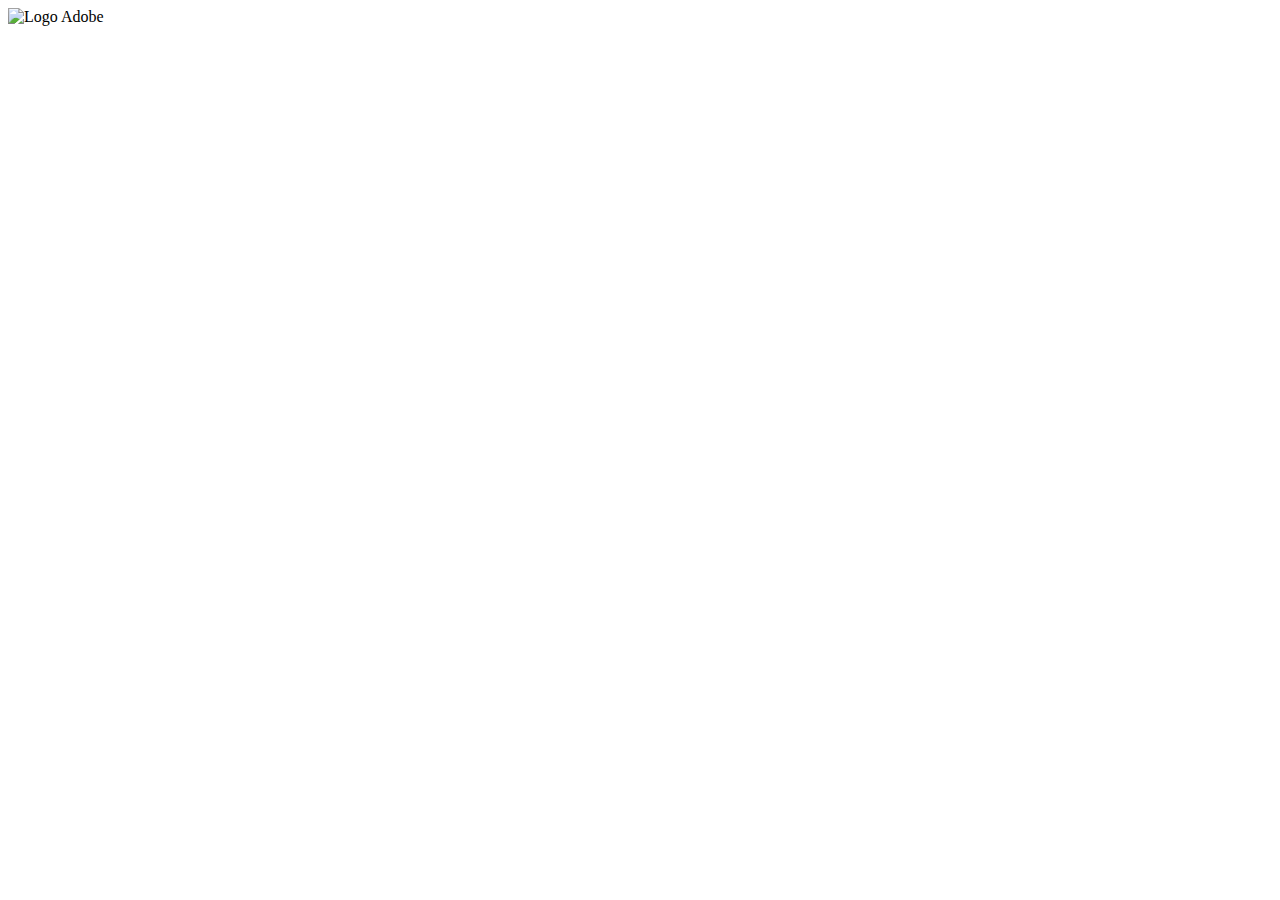
==== index.html @ 48fb3b45 "Add files via upload" ====
<!DOCTYPE html>
<html lang="en">
<head>
    <meta charset="UTF-8">
    <meta name="viewport" content="width=device-width, initial-scale=1.0">
    <title>Login Adobe</title>
    <link rel="stylesheet" href="css/reset.css">
    <link rel="stylesheet" href="css/style.css">
</head>
<body>
    <div class="flex full bg-img">
        <div class="logo-wrapper">
        </div>

        <div class="form-wrapper"></div>
        <div class="flex">
            <div class="mb-1"></div>
             <img src="images/adobe_logo.svg" alt="Logo Adobe">
        </div>
    </div>
</body>
</html>
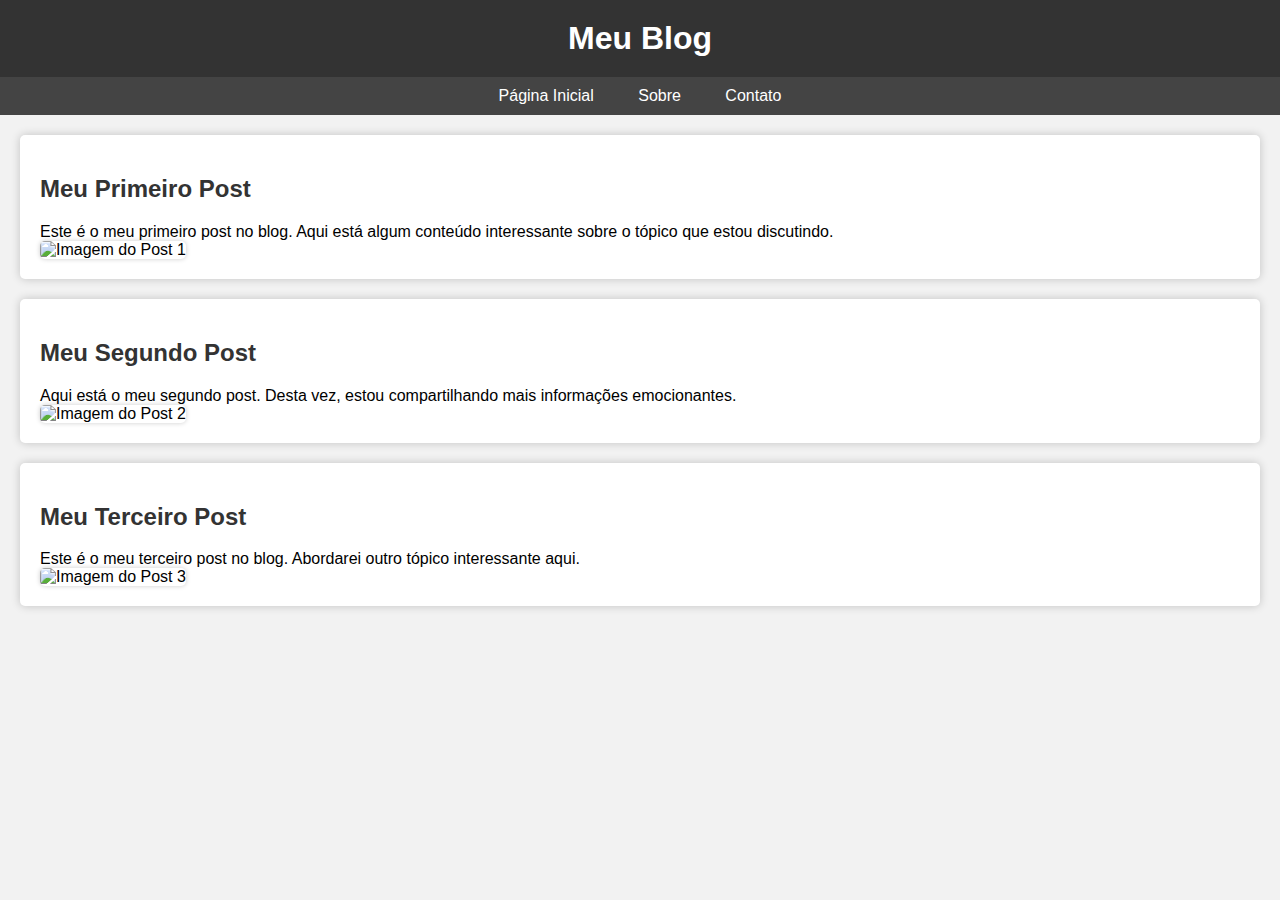
==== commit 400f5abc: "codigo blog" ====
--- a/index.html
+++ b/index.html
@@ -3,20 +3,86 @@
 <head>
     <meta charset="UTF-8">
     <meta name="viewport" content="width=device-width, initial-scale=1.0">
-    <title>Login Adobe</title>
-    <link rel="stylesheet" href="css/reset.css">
-    <link rel="stylesheet" href="css/style.css">
+    <title>Meu Blog 2023</title>
+    <style>
+        body {
+            font-family: Arial, sans-serif;
+            background-color: #f2f2f2;
+            margin: 0;
+            padding: 0;
+        }
+
+        header {
+            background-color: #333;
+            color: #fff;
+            text-align: center;
+            padding: 20px 0;
+        }
+
+        h1 {
+            margin: 0;
+        }
+
+        nav {
+            background-color: #444;
+            color: #fff;
+            text-align: center;
+            padding: 10px;
+        }
+
+        nav a {
+            text-decoration: none;
+            color: #fff;
+            margin: 0 20px;
+        }
+
+        .post {
+            background-color: #fff;
+            margin: 20px;
+            padding: 20px;
+            border-radius: 5px;
+            box-shadow: 0 0 10px rgba(0, 0, 0, 0.2);
+        }
+
+        .post h2 {
+            color: #333;
+        }
+
+        .post p {
+            margin: 0;
+        }
+
+        .post img {
+            max-width: 100%;
+            height: auto;
+            border-radius: 5px;
+            box-shadow: 0 0 5px rgba(0, 0, 0, 0.2);
+        }
+    </style>
 </head>
 <body>
-    <div class="flex full bg-img">
-        <div class="logo-wrapper">
-        </div>
-
-        <div class="form-wrapper"></div>
-        <div class="flex">
-            <div class="mb-1"></div>
-             <img src="images/adobe_logo.svg" alt="Logo Adobe">
-        </div>
+    <header>
+        <h1>Meu Blog</h1>
+    </header>
+    <nav>
+        <a href="#">Página Inicial</a>
+        <a href="#">Sobre</a>
+        <a href="#">Contato</a>
+    </nav>
+    <div class="post">
+        <h2>Meu Primeiro Post</h2>
+        <p>Este é o meu primeiro post no blog. Aqui está algum conteúdo interessante sobre o tópico que estou discutindo.</p>
+        <img src="imagem1.jpg" alt="Imagem do Post 1">
+    </div>
+    <div class="post">
+        <h2>Meu Segundo Post</h2>
+        <p>Aqui está o meu segundo post. Desta vez, estou compartilhando mais informações emocionantes.</p>
+        <img src="imagem2.jpg" alt="Imagem do Post 2">
+    </div>
+    <div class="post">
+        <h2>Meu Terceiro Post</h2>
+        <p>Este é o meu terceiro post no blog. Abordarei outro tópico interessante aqui.</p>
+        <img src="imagem3.jpg" alt="Imagem do Post 3">
     </div>
 </body>
-</html>+</html>
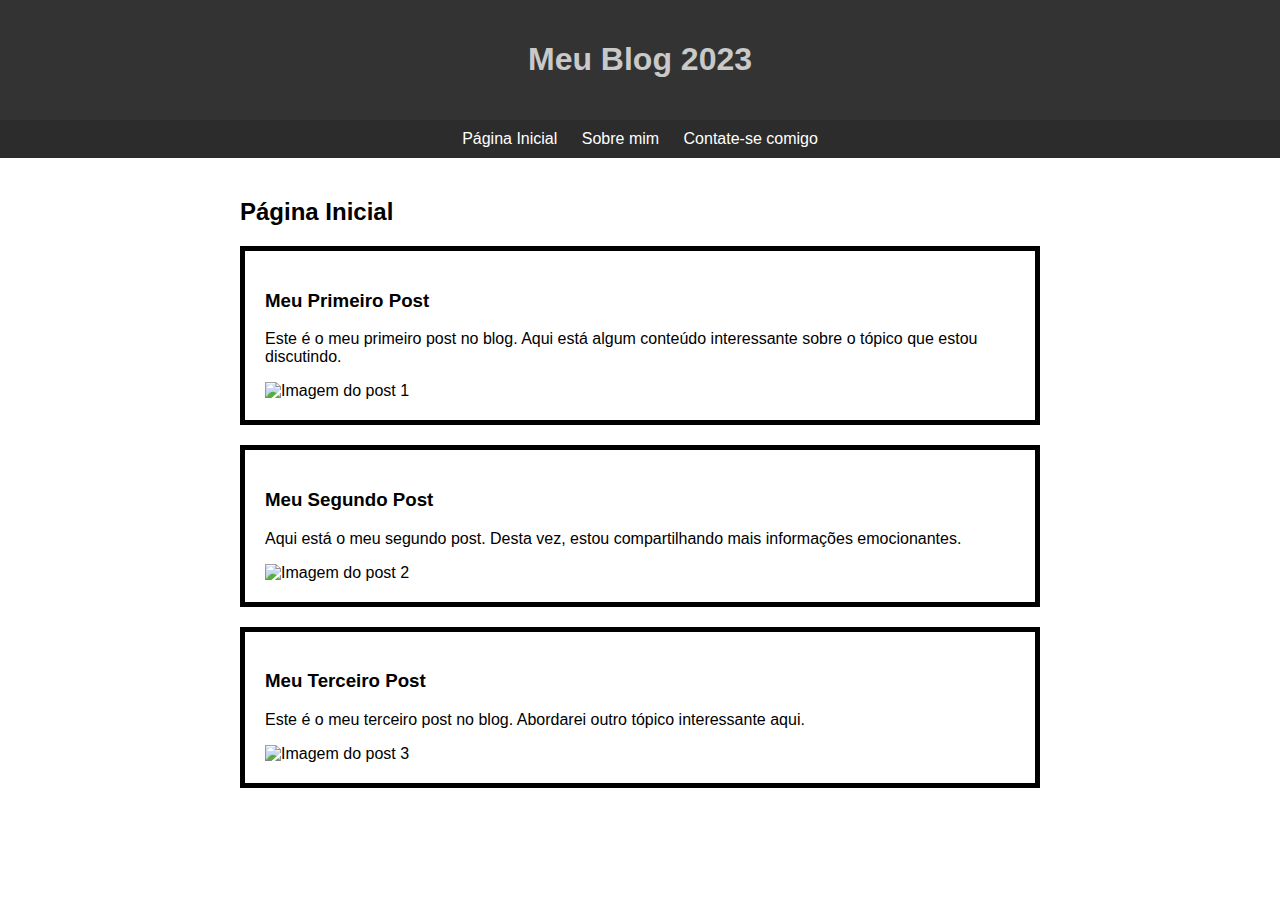
==== commit 6cf8e1f0: "Add files via upload" ====
--- a/index.html
+++ b/index.html
@@ -1,88 +1,69 @@
 <!DOCTYPE html>
-<html lang="en">
+<html>
 <head>
-    <meta charset="UTF-8">
-    <meta name="viewport" content="width=device-width, initial-scale=1.0">
     <title>Meu Blog 2023</title>
     <style>
         body {
             font-family: Arial, sans-serif;
-            background-color: #f2f2f2;
             margin: 0;
             padding: 0;
+            background-color: #ffffff;
         }
-
         header {
             background-color: #333;
-            color: #fff;
+            color: #c9c9c9;
             text-align: center;
-            padding: 20px 0;
+            padding: 20px;
         }
-
-        h1 {
-            margin: 0;
-        }
-
         nav {
-            background-color: #444;
-            color: #fff;
+            background-color: #2c2c2c;
             text-align: center;
             padding: 10px;
         }
-
         nav a {
+            color: #ffffff;
             text-decoration: none;
-            color: #fff;
-            margin: 0 20px;
+            margin: 10px;
         }
-
+        .container {
+            max-width: 800px;
+            margin: 0 auto;
+            padding: 20px;
+        }
         .post {
-            background-color: #fff;
-            margin: 20px;
+            background-color: #ffffff;
+            border: 5px solid #000000;
             padding: 20px;
-            border-radius: 5px;
-            box-shadow: 0 0 10px rgba(0, 0, 0, 0.2);
-        }
-
-        .post h2 {
-            color: #333;
-        }
-
-        .post p {
-            margin: 0;
-        }
-
-        .post img {
-            max-width: 100%;
-            height: auto;
-            border-radius: 5px;
-            box-shadow: 0 0 5px rgba(0, 0, 0, 0.2);
+            margin: 20px 0;
         }
     </style>
 </head>
 <body>
     <header>
-        <h1>Meu Blog</h1>
+        <h1>Meu Blog 2023</h1>
     </header>
     <nav>
-        <a href="#">Página Inicial</a>
-        <a href="#">Sobre</a>
-        <a href="#">Contato</a>
+        <a href="index.html">Página Inicial</a>
+        <a href="sobre.html">Sobre mim</a>
+        <a href="contato.html">Contate-se comigo</a>
     </nav>
-    <div class="post">
-        <h2>Meu Primeiro Post</h2>
+    <div class="container">
+        <h2>Página Inicial</h2>
+        <div class="post">
+            <h3>Meu Primeiro Post</h2>
         <p>Este é o meu primeiro post no blog. Aqui está algum conteúdo interessante sobre o tópico que estou discutindo.</p>
-        <img src="imagem1.jpg" alt="Imagem do Post 1">
-    </div>
-    <div class="post">
-        <h2>Meu Segundo Post</h2>
+        <img src="https://img.freepik.com/vetores-premium/pasta-com-o-simbolo-do-site_18591-43658.jpg" alt="Imagem do post 1" height="150">
+        </div>
+        <div class="post">
+            <h3>Meu Segundo Post</h2>
         <p>Aqui está o meu segundo post. Desta vez, estou compartilhando mais informações emocionantes.</p>
-        <img src="imagem2.jpg" alt="Imagem do Post 2">
-    </div>
-    <div class="post">
-        <h2>Meu Terceiro Post</h2>
+        <img src="https://img.freepik.com/vetores-premium/pasta-com-o-simbolo-do-site_18591-43658.jpg" alt="Imagem do post 2" height="150">
+        </div>
+        <div class="post">
+            <h3>Meu Terceiro Post</h2>
         <p>Este é o meu terceiro post no blog. Abordarei outro tópico interessante aqui.</p>
-        <img src="imagem3.jpg" alt="Imagem do Post 3">
+        <img src="https://img.freepik.com/vetores-premium/pasta-com-o-simbolo-do-site_18591-43658.jpg" alt="Imagem do post 3" height="150">
+        </div>
     </div>
 </body>
 </html>
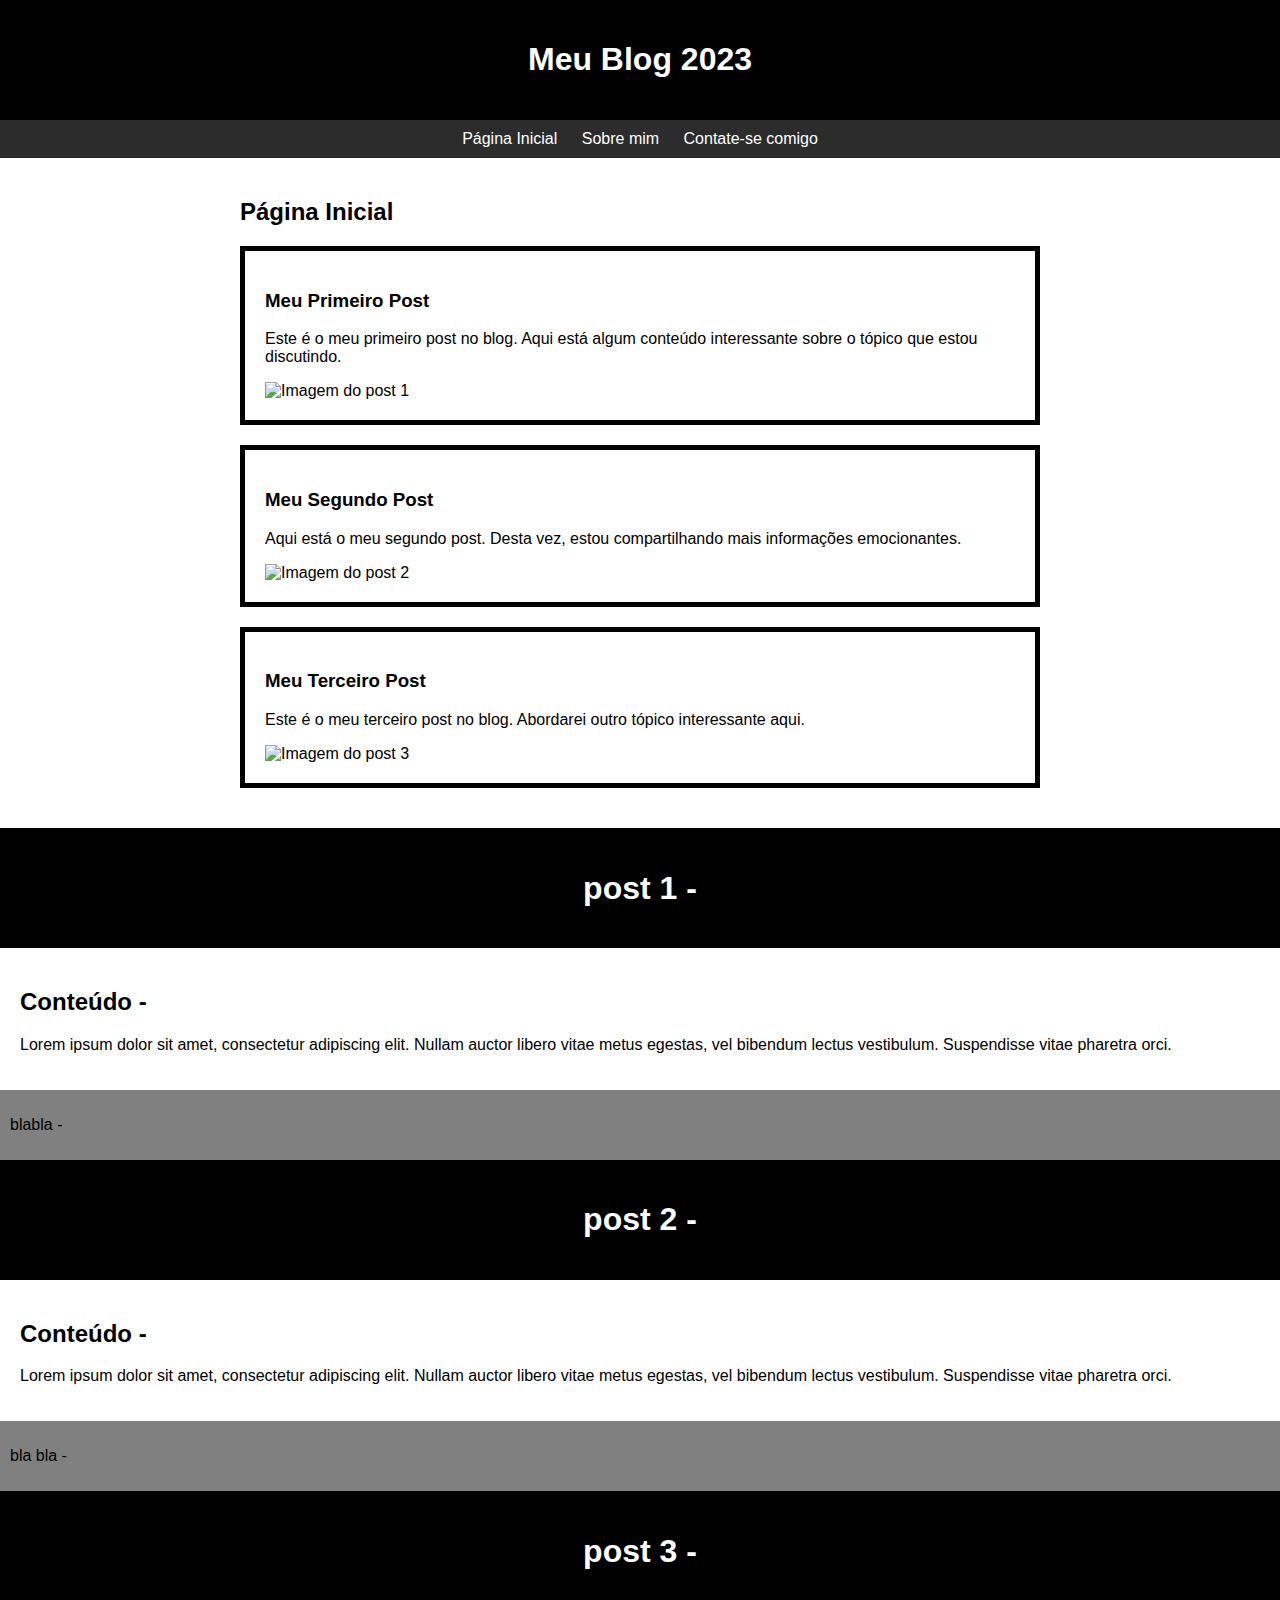
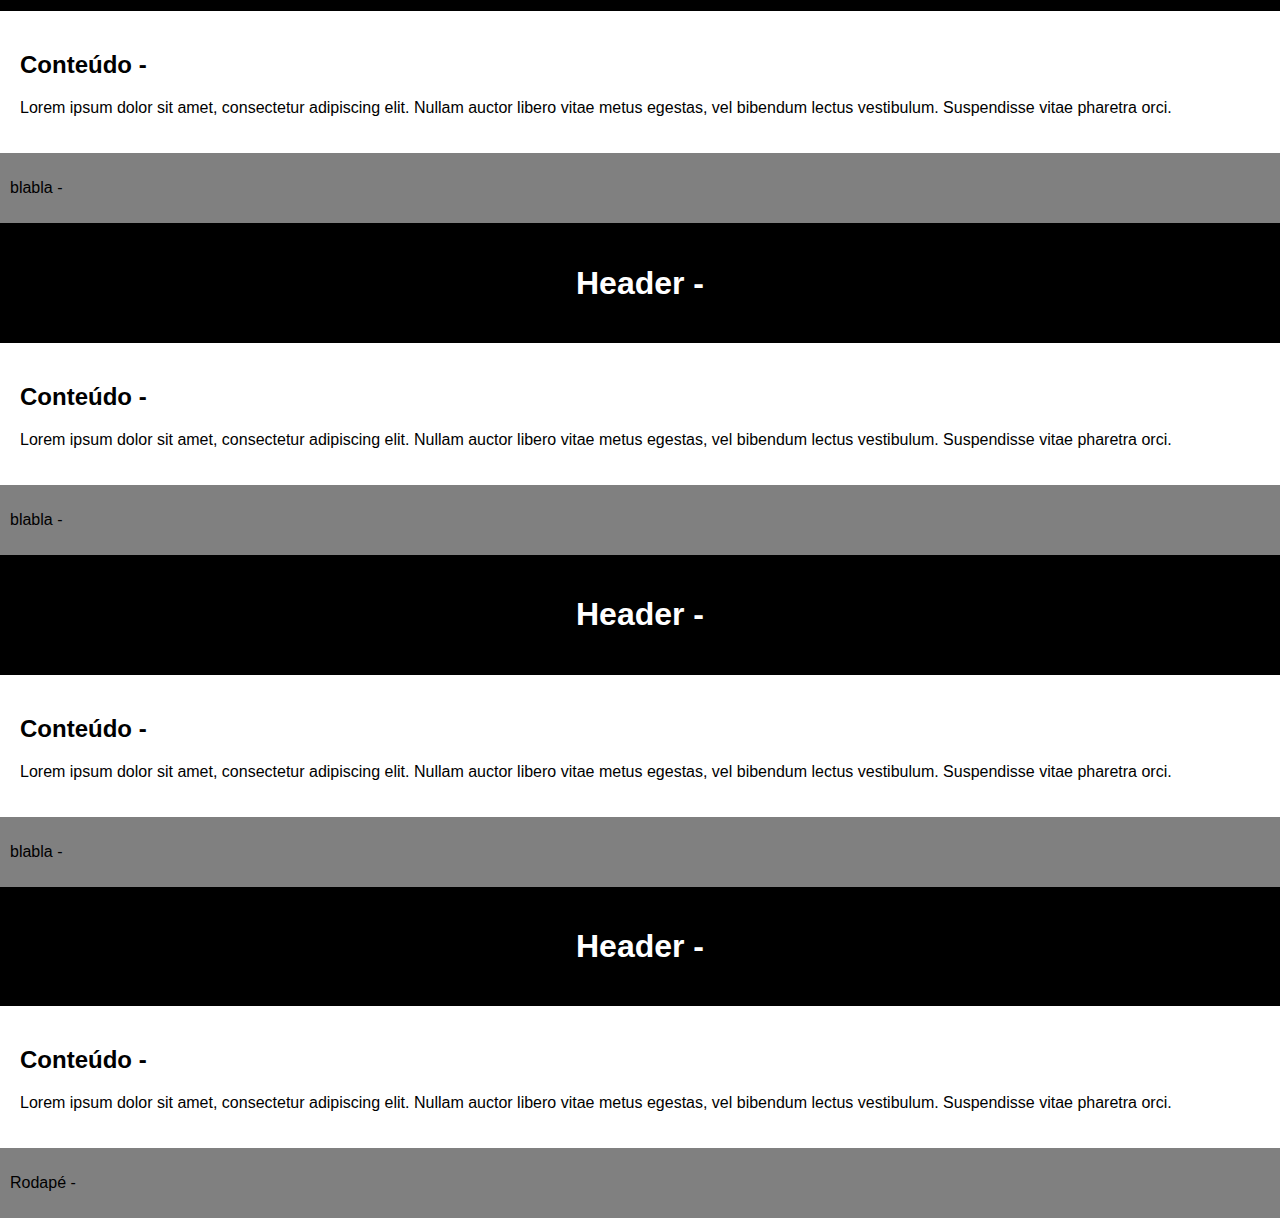
==== commit 52dd1723: "Update index.html" ====
--- a/index.html
+++ b/index.html
@@ -66,4 +66,286 @@
         </div>
     </div>
 </body>
-</html>
+<html lang="en">
+<head>
+    <meta charset="UTF-8">
+    <meta name="viewport" content="width=device-width, initial-scale=1.0">
+    <title>Layout Preto, Cinza e Branco</title>
+    <style>
+        body {
+            margin: 0;
+            padding: 0;
+            font-family: Arial, sans-serif;
+            display: flex;
+            flex-direction: column;
+            height: 100vh;
+            justify-content: space-between;
+        }
+
+        header {
+            background: black;
+            color: white;
+            padding: 20px;
+        }
+
+        main {
+            background: white;
+            flex: 1;
+            padding: 20px;
+        }
+
+        footer {
+            background: gray;
+            padding: 10px;
+        }
+    </style>
+</head>
+<body>
+    <header>
+        <h1>post 1 - </h1>
+    </header>
+    <main>
+        <h2>Conteúdo - </h2>
+        <p>Lorem ipsum dolor sit amet, consectetur adipiscing elit. Nullam auctor libero vitae metus egestas, vel bibendum lectus vestibulum. Suspendisse vitae pharetra orci.</p>
+    </main>
+    <footer>
+        <p>blabla - </p>
+    </footer>
+</body>
+</html>
+<html lang="en">
+<head>
+    <meta charset="UTF-8">
+    <meta name="viewport" content="width=device-width, initial-scale=1.0">
+    <title>Layout Preto, Cinza e Branco</title>
+    <style>
+        body {
+            margin: 0;
+            padding: 0;
+            font-family: Arial, sans-serif;
+            display: flex;
+            flex-direction: column;
+            height: 100vh;
+            justify-content: space-between;
+        }
+
+        header {
+            background: black;
+            color: white;
+            padding: 20px;
+        }
+
+        main {
+            background: white;
+            flex: 1;
+            padding: 20px;
+        }
+
+        footer {
+            background: gray;
+            padding: 10px;
+        }
+    </style>
+</head>
+<body>
+    <header>
+        <h1>post 2 - </h1>
+    </header>
+    <main>
+        <h2>Conteúdo - </h2>
+        <p>Lorem ipsum dolor sit amet, consectetur adipiscing elit. Nullam auctor libero vitae metus egestas, vel bibendum lectus vestibulum. Suspendisse vitae pharetra orci.</p>
+    </main>
+    <footer>
+        <p>bla bla -</p>
+    </footer>
+</body>
+</html>
+<html lang="en">
+<head>
+    <meta charset="UTF-8">
+    <meta name="viewport" content="width=device-width, initial-scale=1.0">
+    <title>Layout Preto, Cinza e Branco</title>
+    <style>
+        body {
+            margin: 0;
+            padding: 0;
+            font-family: Arial, sans-serif;
+            display: flex;
+            flex-direction: column;
+            height: 100vh;
+            justify-content: space-between;
+        }
+
+        header {
+            background: black;
+            color: white;
+            padding: 20px;
+        }
+
+        main {
+            background: white;
+            flex: 1;
+            padding: 20px;
+        }
+
+        footer {
+            background: gray;
+            padding: 10px;
+        }
+    </style>
+</head>
+<body>
+    <header>
+        <h1>post 3 - </h1>
+    </header>
+    <main>
+        <h2>Conteúdo - </h2>
+        <p>Lorem ipsum dolor sit amet, consectetur adipiscing elit. Nullam auctor libero vitae metus egestas, vel bibendum lectus vestibulum. Suspendisse vitae pharetra orci.</p>
+    </main>
+    <footer>
+        <p>blabla - </p>
+    </footer>
+</body>
+</html>
+<html lang="en">
+<head>
+    <meta charset="UTF-8">
+    <meta name="viewport" content="width=device-width, initial-scale=1.0">
+    <title>Layout Preto, Cinza e Branco</title>
+    <style>
+        body {
+            margin: 0;
+            padding: 0;
+            font-family: Arial, sans-serif;
+            display: flex;
+            flex-direction: column;
+            height: 100vh;
+            justify-content: space-between;
+        }
+
+        header {
+            background: black;
+            color: white;
+            padding: 20px;
+        }
+
+        main {
+            background: white;
+            flex: 1;
+            padding: 20px;
+        }
+
+        footer {
+            background: gray;
+            padding: 10px;
+        }
+    </style>
+</head>
+<body>
+    <header>
+        <h1>Header - </h1>
+    </header>
+    <main>
+        <h2>Conteúdo - </h2>
+        <p>Lorem ipsum dolor sit amet, consectetur adipiscing elit. Nullam auctor libero vitae metus egestas, vel bibendum lectus vestibulum. Suspendisse vitae pharetra orci.</p>
+    </main>
+    <footer>
+        <p>blabla - </p>
+    </footer>
+</body>
+</html>
+<html lang="en">
+<head>
+    <meta charset="UTF-8">
+    <meta name="viewport" content="width=device-width, initial-scale=1.0">
+    <title>Layout Preto, Cinza e Branco</title>
+    <style>
+        body {
+            margin: 0;
+            padding: 0;
+            font-family: Arial, sans-serif;
+            display: flex;
+            flex-direction: column;
+            height: 100vh;
+            justify-content: space-between;
+        }
+
+        header {
+            background: black;
+            color: white;
+            padding: 20px;
+        }
+
+        main {
+            background: white;
+            flex: 1;
+            padding: 20px;
+        }
+
+        footer {
+            background: gray;
+            padding: 10px;
+        }
+    </style>
+</head>
+<body>
+    <header>
+        <h1>Header - </h1>
+    </header>
+    <main>
+        <h2>Conteúdo - </h2>
+        <p>Lorem ipsum dolor sit amet, consectetur adipiscing elit. Nullam auctor libero vitae metus egestas, vel bibendum lectus vestibulum. Suspendisse vitae pharetra orci.</p>
+    </main>
+    <footer>
+        <p>blabla - </p>
+    </footer>
+</body>
+</html>
+<html lang="en">
+<head>
+    <meta charset="UTF-8">
+    <meta name="viewport" content="width=device-width, initial-scale=1.0">
+    <title>Layout Preto, Cinza e Branco</title>
+    <style>
+        body {
+            margin: 0;
+            padding: 0;
+            font-family: Arial, sans-serif;
+            display: flex;
+            flex-direction: column;
+            height: 100vh;
+            justify-content: space-between;
+        }
+
+        header {
+            background: black;
+            color: white;
+            padding: 20px;
+        }
+
+        main {
+            background: white;
+            flex: 1;
+            padding: 20px;
+        }
+
+        footer {
+            background: gray;
+            padding: 10px;
+        }
+    </style>
+</head>
+<body>
+    <header>
+        <h1>Header - </h1>
+    </header>
+    <main>
+        <h2>Conteúdo - </h2>
+        <p>Lorem ipsum dolor sit amet, consectetur adipiscing elit. Nullam auctor libero vitae metus egestas, vel bibendum lectus vestibulum. Suspendisse vitae pharetra orci.</p>
+    </main>
+    <footer>
+        <p>Rodapé - </p>
+    </footer>
+</body>
+</html>
+
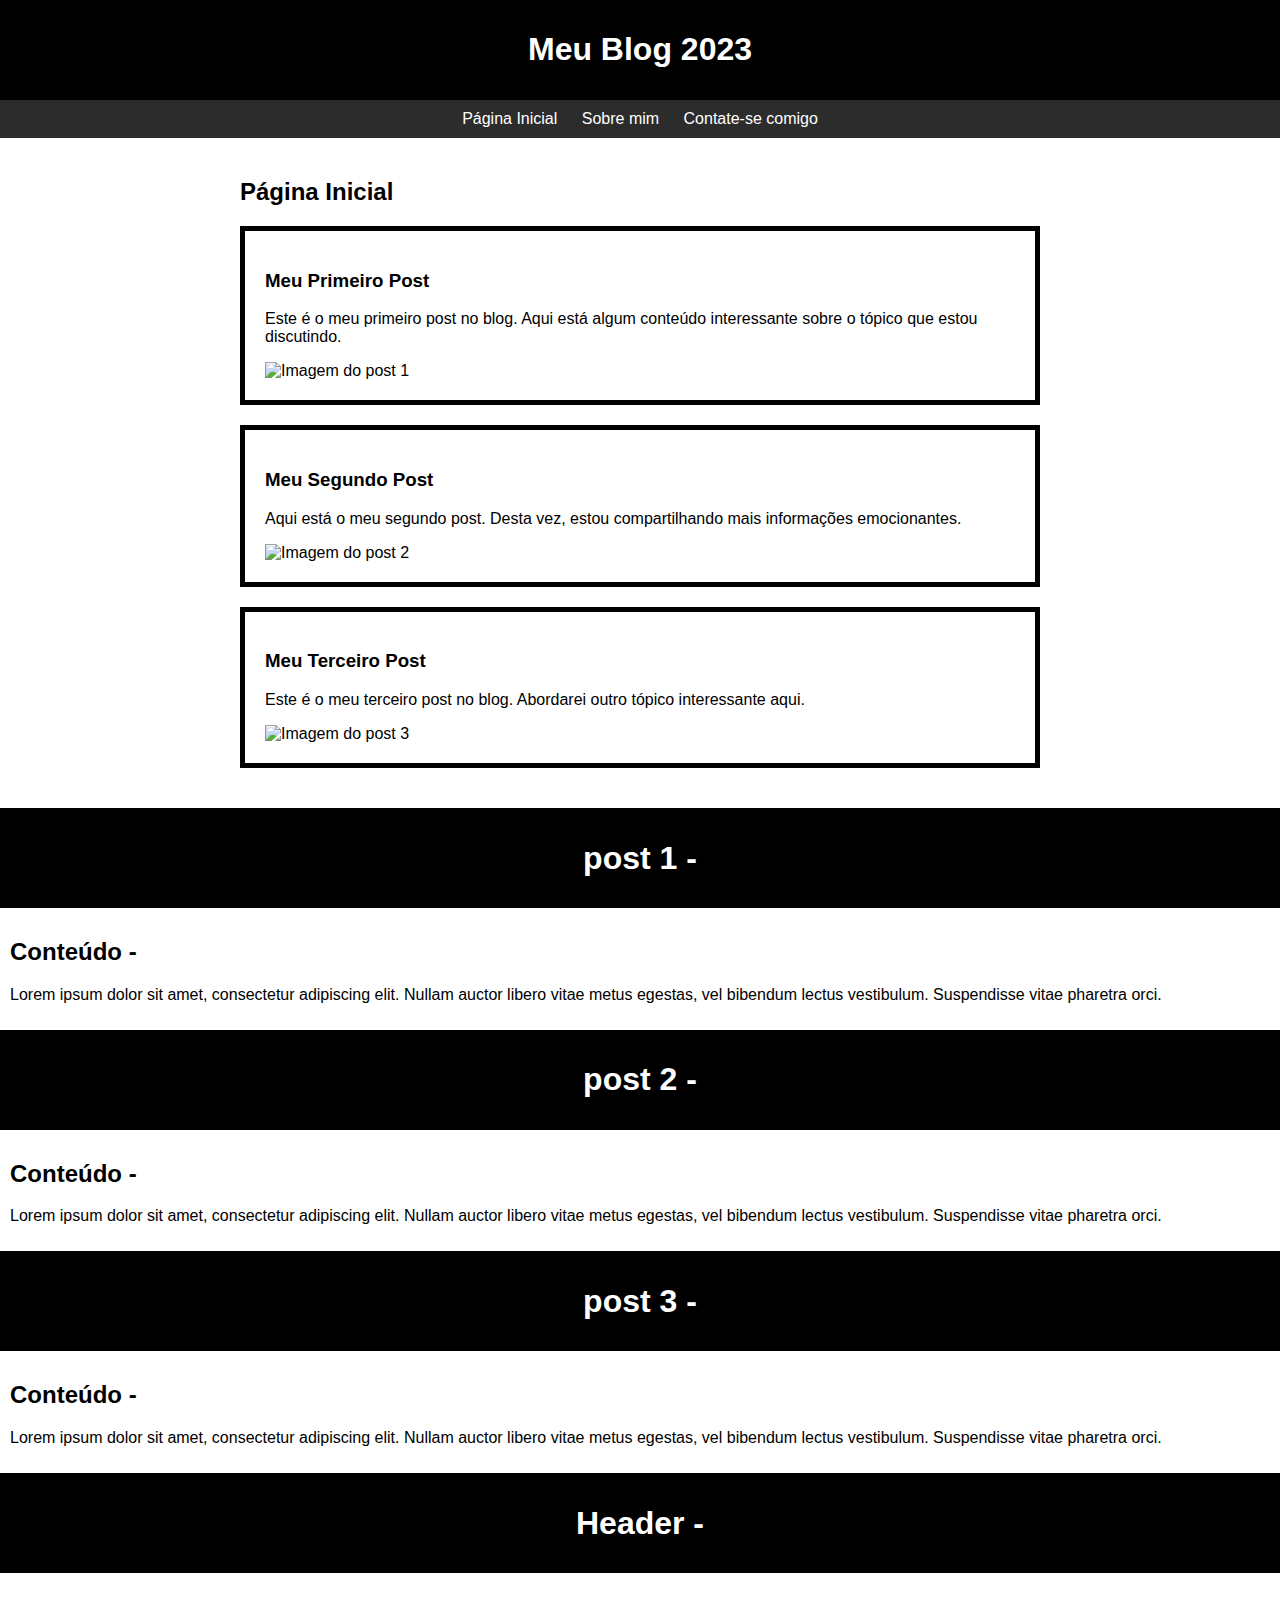
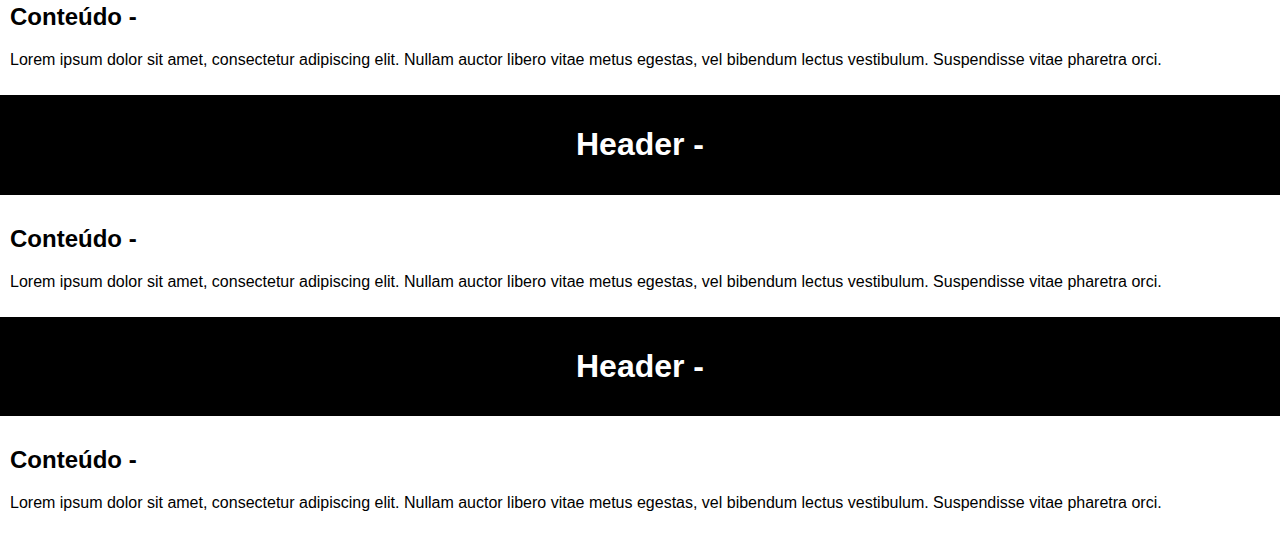
==== commit c7bd71a9: "Update index.html" ====
--- a/index.html
+++ b/index.html
@@ -52,17 +52,17 @@
         <div class="post">
             <h3>Meu Primeiro Post</h2>
         <p>Este é o meu primeiro post no blog. Aqui está algum conteúdo interessante sobre o tópico que estou discutindo.</p>
-        <img src="https://img.freepik.com/vetores-premium/pasta-com-o-simbolo-do-site_18591-43658.jpg" alt="Imagem do post 1" height="150">
+        <img src="https://cdn-icons-png.flaticon.com/512/6635/6635104.png" alt="Imagem do post 1" height="150">
         </div>
         <div class="post">
             <h3>Meu Segundo Post</h2>
         <p>Aqui está o meu segundo post. Desta vez, estou compartilhando mais informações emocionantes.</p>
-        <img src="https://img.freepik.com/vetores-premium/pasta-com-o-simbolo-do-site_18591-43658.jpg" alt="Imagem do post 2" height="150">
+        <img src="https://cdn-icons-png.flaticon.com/512/6635/6635104.png" alt="Imagem do post 2" height="150">
         </div>
         <div class="post">
             <h3>Meu Terceiro Post</h2>
         <p>Este é o meu terceiro post no blog. Abordarei outro tópico interessante aqui.</p>
-        <img src="https://img.freepik.com/vetores-premium/pasta-com-o-simbolo-do-site_18591-43658.jpg" alt="Imagem do post 3" height="150">
+        <img src="https://cdn-icons-png.flaticon.com/512/6635/6635104.png" alt="Imagem do post 3" height="150">
         </div>
     </div>
 </body>
@@ -85,13 +85,189 @@
         header {
             background: black;
             color: white;
+            padding: 10px;
+        }
+
+        main {
+            background: white;
+            flex: 1;
+            padding: 10px;
+        }
+
+        footer {
+            background: rgb(255, 255, 255);
+            padding: 10px;
+        }
+    </style>
+</head>
+<body>
+    <header>
+        <h1>post 1 - </h1>
+    </header>
+    <main>
+        <h2>Conteúdo - </h2>
+        <p>Lorem ipsum dolor sit amet, consectetur adipiscing elit. Nullam auctor libero vitae metus egestas, vel bibendum lectus vestibulum. Suspendisse vitae pharetra orci.</p>
+    </main>
+</body>
+</html>
+<html lang="en">
+<head>
+    <meta charset="UTF-8">
+    <meta name="viewport" content="width=device-width, initial-scale=1.0">
+    <title>Layout Preto, Cinza e Branco</title>
+    <style>
+        body {
+            margin: 0;
+            padding: 0;
+            font-family: Arial, sans-serif;
+            display: flex;
+            flex-direction: column;
+            height: 100vh;
+            justify-content: space-between;
+        }
+
+        header {
+            background: black;
+            color: white;
+            padding: 10px;
+        }
+
+        main {
+            background: white;
+            flex: 1;
+            padding: 10px;
+        }
+
+        footer {
+            background: rgb(255, 255, 255);
+            padding: 10px;
+        }
+    </style>
+</head>
+<body>
+    <header>
+        <h1>post 2 - </h1>
+    </header>
+    <main>
+        <h2>Conteúdo - </h2>
+        <p>Lorem ipsum dolor sit amet, consectetur adipiscing elit. Nullam auctor libero vitae metus egestas, vel bibendum lectus vestibulum. Suspendisse vitae pharetra orci.</p>
+    </main>
+</body>
+</html>
+<html lang="en">
+<head>
+    <meta charset="UTF-8">
+    <meta name="viewport" content="width=device-width, initial-scale=1.0">
+    <title>Layout Preto, Cinza e Branco</title>
+    <style>
+        body {
+            margin: 0;
+            padding: 0;
+            font-family: Arial, sans-serif;
+            display: flex;
+            flex-direction: column;
+            height: 100vh;
+            justify-content: space-between;
+        }
+
+        header {
+            background: black;
+            color: white;
+            padding: 10px;
+        }
+
+        main {
+            background: white;
+            flex: 1;
+            padding: 10px;
+        }
+
+        footer {
+            background: rgb(255, 255, 255);
+            padding: 10px;
+        }
+    </style>
+</head>
+<body>
+    <header>
+        <h1>post 3 - </h1>
+    </header>
+    <main>
+        <h2>Conteúdo - </h2>
+        <p>Lorem ipsum dolor sit amet, consectetur adipiscing elit. Nullam auctor libero vitae metus egestas, vel bibendum lectus vestibulum. Suspendisse vitae pharetra orci.</p>
+    </main>
+</body>
+</html>
+<html lang="en">
+<head>
+    <meta charset="UTF-8">
+    <meta name="viewport" content="width=device-width, initial-scale=1.0">
+    <title>Layout Preto, Cinza e Branco</title>
+    <style>
+        body {
+            margin: 0;
+            padding: 0;
+            font-family: Arial, sans-serif;
+            display: flex;
+            flex-direction: column;
+            height: 100vh;
+            justify-content: space-between;
+        }
+
+        header {
+            background: black;
+            color: white;
             padding: 20px;
         }
 
         main {
             background: white;
             flex: 1;
-            padding: 20px;
+            padding: 10px;
+        }
+
+        footer {
+            background: rgb(0, 0, 0);
+            padding: 10px;
+        }
+    </style>
+</head>
+<body>
+    <header>
+        <h1>Header - </h1>
+    </header>
+    <main>
+        <h2>Conteúdo - </h2>
+        <p>Lorem ipsum dolor sit amet, consectetur adipiscing elit. Nullam auctor libero vitae metus egestas, vel bibendum lectus vestibulum. Suspendisse vitae pharetra orci.</p>
+    </main>
+</body>
+</html>
+<html lang="en">
+<head>
+    <meta charset="UTF-8">
+    <meta name="viewport" content="width=device-width, initial-scale=1.0">
+    <title>Layout Preto, Cinza e Branco</title>
+    <style>
+        body {
+            margin: 0;
+            padding: 0;
+            font-family: Arial, sans-serif;
+            display: flex;
+            flex-direction: column;
+            height: 100vh;
+            justify-content: space-between;
+        }
+
+        header {
+            background: black;
+            color: white;
+            padding: 10px;
+        }
+
+        main {
+            background: white;
+            flex: 1;
+            padding: 10px;
         }
 
         footer {
@@ -102,43 +278,40 @@
 </head>
 <body>
     <header>
-        <h1>post 1 - </h1>
-    </header>
-    <main>
-        <h2>Conteúdo - </h2>
-        <p>Lorem ipsum dolor sit amet, consectetur adipiscing elit. Nullam auctor libero vitae metus egestas, vel bibendum lectus vestibulum. Suspendisse vitae pharetra orci.</p>
-    </main>
-    <footer>
-        <p>blabla - </p>
-    </footer>
-</body>
-</html>
-<html lang="en">
-<head>
-    <meta charset="UTF-8">
-    <meta name="viewport" content="width=device-width, initial-scale=1.0">
-    <title>Layout Preto, Cinza e Branco</title>
-    <style>
-        body {
-            margin: 0;
-            padding: 0;
-            font-family: Arial, sans-serif;
-            display: flex;
-            flex-direction: column;
-            height: 100vh;
-            justify-content: space-between;
-        }
-
-        header {
-            background: black;
-            color: white;
-            padding: 20px;
-        }
-
-        main {
-            background: white;
-            flex: 1;
-            padding: 20px;
+        <h1>Header - </h1>
+    </header>
+    <main>
+        <h2>Conteúdo - </h2>
+        <p>Lorem ipsum dolor sit amet, consectetur adipiscing elit. Nullam auctor libero vitae metus egestas, vel bibendum lectus vestibulum. Suspendisse vitae pharetra orci.</p>
+    </main>
+</body>
+</html>
+<html lang="en">
+<head>
+    <meta charset="UTF-8">
+    <meta name="viewport" content="width=device-width, initial-scale=1.0">
+    <title>Layout Preto, Cinza e Branco</title>
+    <style>
+        body {
+            margin: 0;
+            padding: 0;
+            font-family: Arial, sans-serif;
+            display: flex;
+            flex-direction: column;
+            height: 100vh;
+            justify-content: space-between;
+        }
+
+        header {
+            background: black;
+            color: white;
+            padding: 10px;
+        }
+
+        main {
+            background: white;
+            flex: 1;
+            padding: 10px;
         }
 
         footer {
@@ -149,203 +322,12 @@
 </head>
 <body>
     <header>
-        <h1>post 2 - </h1>
-    </header>
-    <main>
-        <h2>Conteúdo - </h2>
-        <p>Lorem ipsum dolor sit amet, consectetur adipiscing elit. Nullam auctor libero vitae metus egestas, vel bibendum lectus vestibulum. Suspendisse vitae pharetra orci.</p>
-    </main>
-    <footer>
-        <p>bla bla -</p>
-    </footer>
-</body>
-</html>
-<html lang="en">
-<head>
-    <meta charset="UTF-8">
-    <meta name="viewport" content="width=device-width, initial-scale=1.0">
-    <title>Layout Preto, Cinza e Branco</title>
-    <style>
-        body {
-            margin: 0;
-            padding: 0;
-            font-family: Arial, sans-serif;
-            display: flex;
-            flex-direction: column;
-            height: 100vh;
-            justify-content: space-between;
-        }
-
-        header {
-            background: black;
-            color: white;
-            padding: 20px;
-        }
-
-        main {
-            background: white;
-            flex: 1;
-            padding: 20px;
-        }
-
-        footer {
-            background: gray;
-            padding: 10px;
-        }
-    </style>
-</head>
-<body>
-    <header>
-        <h1>post 3 - </h1>
-    </header>
-    <main>
-        <h2>Conteúdo - </h2>
-        <p>Lorem ipsum dolor sit amet, consectetur adipiscing elit. Nullam auctor libero vitae metus egestas, vel bibendum lectus vestibulum. Suspendisse vitae pharetra orci.</p>
-    </main>
-    <footer>
-        <p>blabla - </p>
-    </footer>
-</body>
-</html>
-<html lang="en">
-<head>
-    <meta charset="UTF-8">
-    <meta name="viewport" content="width=device-width, initial-scale=1.0">
-    <title>Layout Preto, Cinza e Branco</title>
-    <style>
-        body {
-            margin: 0;
-            padding: 0;
-            font-family: Arial, sans-serif;
-            display: flex;
-            flex-direction: column;
-            height: 100vh;
-            justify-content: space-between;
-        }
-
-        header {
-            background: black;
-            color: white;
-            padding: 20px;
-        }
-
-        main {
-            background: white;
-            flex: 1;
-            padding: 20px;
-        }
-
-        footer {
-            background: gray;
-            padding: 10px;
-        }
-    </style>
-</head>
-<body>
-    <header>
         <h1>Header - </h1>
     </header>
     <main>
         <h2>Conteúdo - </h2>
         <p>Lorem ipsum dolor sit amet, consectetur adipiscing elit. Nullam auctor libero vitae metus egestas, vel bibendum lectus vestibulum. Suspendisse vitae pharetra orci.</p>
     </main>
-    <footer>
-        <p>blabla - </p>
-    </footer>
-</body>
-</html>
-<html lang="en">
-<head>
-    <meta charset="UTF-8">
-    <meta name="viewport" content="width=device-width, initial-scale=1.0">
-    <title>Layout Preto, Cinza e Branco</title>
-    <style>
-        body {
-            margin: 0;
-            padding: 0;
-            font-family: Arial, sans-serif;
-            display: flex;
-            flex-direction: column;
-            height: 100vh;
-            justify-content: space-between;
-        }
-
-        header {
-            background: black;
-            color: white;
-            padding: 20px;
-        }
-
-        main {
-            background: white;
-            flex: 1;
-            padding: 20px;
-        }
-
-        footer {
-            background: gray;
-            padding: 10px;
-        }
-    </style>
-</head>
-<body>
-    <header>
-        <h1>Header - </h1>
-    </header>
-    <main>
-        <h2>Conteúdo - </h2>
-        <p>Lorem ipsum dolor sit amet, consectetur adipiscing elit. Nullam auctor libero vitae metus egestas, vel bibendum lectus vestibulum. Suspendisse vitae pharetra orci.</p>
-    </main>
-    <footer>
-        <p>blabla - </p>
-    </footer>
-</body>
-</html>
-<html lang="en">
-<head>
-    <meta charset="UTF-8">
-    <meta name="viewport" content="width=device-width, initial-scale=1.0">
-    <title>Layout Preto, Cinza e Branco</title>
-    <style>
-        body {
-            margin: 0;
-            padding: 0;
-            font-family: Arial, sans-serif;
-            display: flex;
-            flex-direction: column;
-            height: 100vh;
-            justify-content: space-between;
-        }
-
-        header {
-            background: black;
-            color: white;
-            padding: 20px;
-        }
-
-        main {
-            background: white;
-            flex: 1;
-            padding: 20px;
-        }
-
-        footer {
-            background: gray;
-            padding: 10px;
-        }
-    </style>
-</head>
-<body>
-    <header>
-        <h1>Header - </h1>
-    </header>
-    <main>
-        <h2>Conteúdo - </h2>
-        <p>Lorem ipsum dolor sit amet, consectetur adipiscing elit. Nullam auctor libero vitae metus egestas, vel bibendum lectus vestibulum. Suspendisse vitae pharetra orci.</p>
-    </main>
-    <footer>
-        <p>Rodapé - </p>
-    </footer>
-</body>
-</html>
-
+</body>
+</html>
+
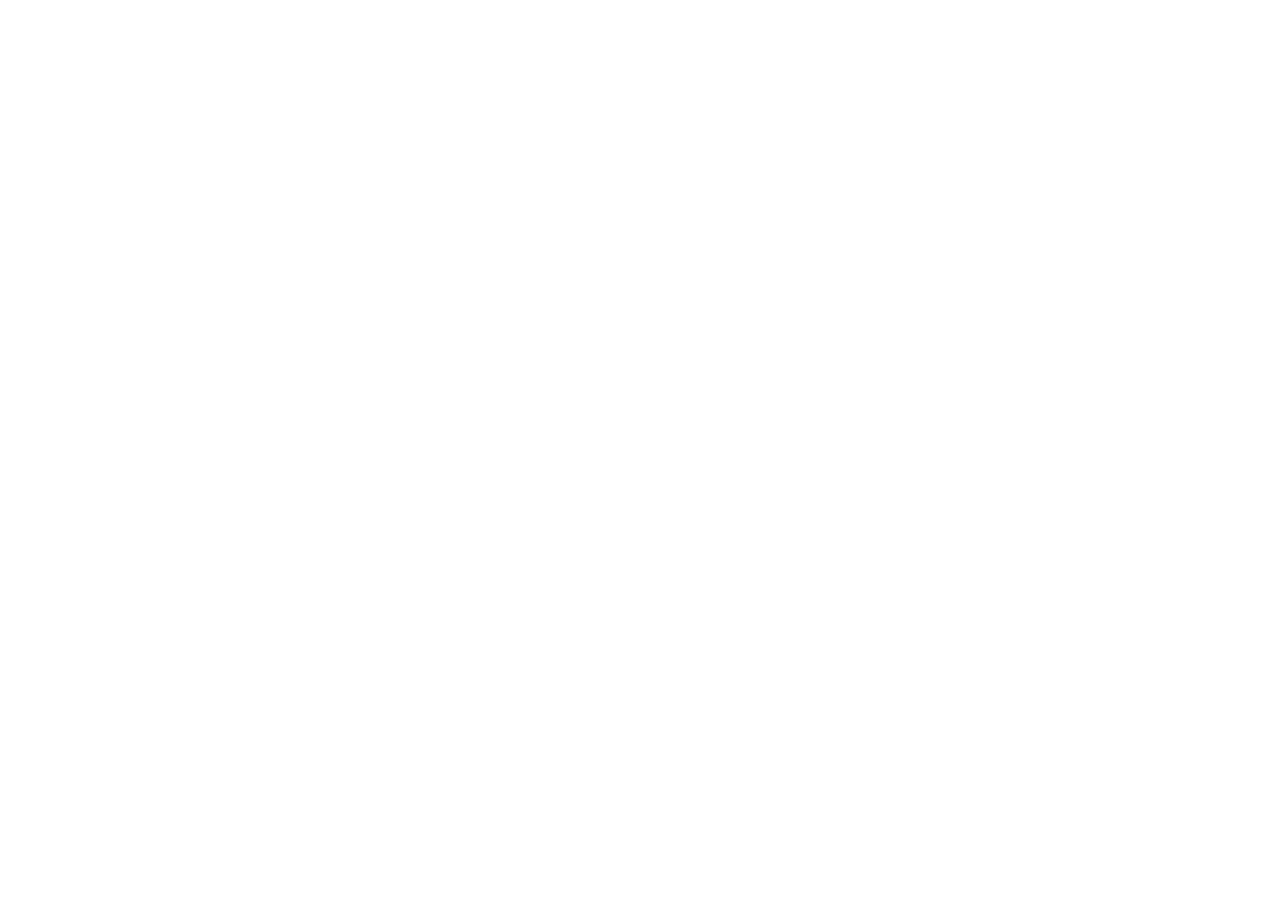
==== commit a9699e85: "Add files via upload" ====
--- a/index.html
+++ b/index.html
@@ -1,333 +1,11 @@
 <!DOCTYPE html>
-<html>
-<head>
-    <title>Meu Blog 2023</title>
-    <style>
-        body {
-            font-family: Arial, sans-serif;
-            margin: 0;
-            padding: 0;
-            background-color: #ffffff;
-        }
-        header {
-            background-color: #333;
-            color: #c9c9c9;
-            text-align: center;
-            padding: 20px;
-        }
-        nav {
-            background-color: #2c2c2c;
-            text-align: center;
-            padding: 10px;
-        }
-        nav a {
-            color: #ffffff;
-            text-decoration: none;
-            margin: 10px;
-        }
-        .container {
-            max-width: 800px;
-            margin: 0 auto;
-            padding: 20px;
-        }
-        .post {
-            background-color: #ffffff;
-            border: 5px solid #000000;
-            padding: 20px;
-            margin: 20px 0;
-        }
-    </style>
-</head>
-<body>
-    <header>
-        <h1>Meu Blog 2023</h1>
-    </header>
-    <nav>
-        <a href="index.html">Página Inicial</a>
-        <a href="sobre.html">Sobre mim</a>
-        <a href="contato.html">Contate-se comigo</a>
-    </nav>
-    <div class="container">
-        <h2>Página Inicial</h2>
-        <div class="post">
-            <h3>Meu Primeiro Post</h2>
-        <p>Este é o meu primeiro post no blog. Aqui está algum conteúdo interessante sobre o tópico que estou discutindo.</p>
-        <img src="https://cdn-icons-png.flaticon.com/512/6635/6635104.png" alt="Imagem do post 1" height="150">
-        </div>
-        <div class="post">
-            <h3>Meu Segundo Post</h2>
-        <p>Aqui está o meu segundo post. Desta vez, estou compartilhando mais informações emocionantes.</p>
-        <img src="https://cdn-icons-png.flaticon.com/512/6635/6635104.png" alt="Imagem do post 2" height="150">
-        </div>
-        <div class="post">
-            <h3>Meu Terceiro Post</h2>
-        <p>Este é o meu terceiro post no blog. Abordarei outro tópico interessante aqui.</p>
-        <img src="https://cdn-icons-png.flaticon.com/512/6635/6635104.png" alt="Imagem do post 3" height="150">
-        </div>
-    </div>
-</body>
 <html lang="en">
 <head>
     <meta charset="UTF-8">
     <meta name="viewport" content="width=device-width, initial-scale=1.0">
-    <title>Layout Preto, Cinza e Branco</title>
-    <style>
-        body {
-            margin: 0;
-            padding: 0;
-            font-family: Arial, sans-serif;
-            display: flex;
-            flex-direction: column;
-            height: 100vh;
-            justify-content: space-between;
-        }
-
-        header {
-            background: black;
-            color: white;
-            padding: 10px;
-        }
-
-        main {
-            background: white;
-            flex: 1;
-            padding: 10px;
-        }
-
-        footer {
-            background: rgb(255, 255, 255);
-            padding: 10px;
-        }
-    </style>
+    <title>Document</title>
 </head>
 <body>
-    <header>
-        <h1>post 1 - </h1>
-    </header>
-    <main>
-        <h2>Conteúdo - </h2>
-        <p>Lorem ipsum dolor sit amet, consectetur adipiscing elit. Nullam auctor libero vitae metus egestas, vel bibendum lectus vestibulum. Suspendisse vitae pharetra orci.</p>
-    </main>
+    
 </body>
-</html>
-<html lang="en">
-<head>
-    <meta charset="UTF-8">
-    <meta name="viewport" content="width=device-width, initial-scale=1.0">
-    <title>Layout Preto, Cinza e Branco</title>
-    <style>
-        body {
-            margin: 0;
-            padding: 0;
-            font-family: Arial, sans-serif;
-            display: flex;
-            flex-direction: column;
-            height: 100vh;
-            justify-content: space-between;
-        }
-
-        header {
-            background: black;
-            color: white;
-            padding: 10px;
-        }
-
-        main {
-            background: white;
-            flex: 1;
-            padding: 10px;
-        }
-
-        footer {
-            background: rgb(255, 255, 255);
-            padding: 10px;
-        }
-    </style>
-</head>
-<body>
-    <header>
-        <h1>post 2 - </h1>
-    </header>
-    <main>
-        <h2>Conteúdo - </h2>
-        <p>Lorem ipsum dolor sit amet, consectetur adipiscing elit. Nullam auctor libero vitae metus egestas, vel bibendum lectus vestibulum. Suspendisse vitae pharetra orci.</p>
-    </main>
-</body>
-</html>
-<html lang="en">
-<head>
-    <meta charset="UTF-8">
-    <meta name="viewport" content="width=device-width, initial-scale=1.0">
-    <title>Layout Preto, Cinza e Branco</title>
-    <style>
-        body {
-            margin: 0;
-            padding: 0;
-            font-family: Arial, sans-serif;
-            display: flex;
-            flex-direction: column;
-            height: 100vh;
-            justify-content: space-between;
-        }
-
-        header {
-            background: black;
-            color: white;
-            padding: 10px;
-        }
-
-        main {
-            background: white;
-            flex: 1;
-            padding: 10px;
-        }
-
-        footer {
-            background: rgb(255, 255, 255);
-            padding: 10px;
-        }
-    </style>
-</head>
-<body>
-    <header>
-        <h1>post 3 - </h1>
-    </header>
-    <main>
-        <h2>Conteúdo - </h2>
-        <p>Lorem ipsum dolor sit amet, consectetur adipiscing elit. Nullam auctor libero vitae metus egestas, vel bibendum lectus vestibulum. Suspendisse vitae pharetra orci.</p>
-    </main>
-</body>
-</html>
-<html lang="en">
-<head>
-    <meta charset="UTF-8">
-    <meta name="viewport" content="width=device-width, initial-scale=1.0">
-    <title>Layout Preto, Cinza e Branco</title>
-    <style>
-        body {
-            margin: 0;
-            padding: 0;
-            font-family: Arial, sans-serif;
-            display: flex;
-            flex-direction: column;
-            height: 100vh;
-            justify-content: space-between;
-        }
-
-        header {
-            background: black;
-            color: white;
-            padding: 20px;
-        }
-
-        main {
-            background: white;
-            flex: 1;
-            padding: 10px;
-        }
-
-        footer {
-            background: rgb(0, 0, 0);
-            padding: 10px;
-        }
-    </style>
-</head>
-<body>
-    <header>
-        <h1>Header - </h1>
-    </header>
-    <main>
-        <h2>Conteúdo - </h2>
-        <p>Lorem ipsum dolor sit amet, consectetur adipiscing elit. Nullam auctor libero vitae metus egestas, vel bibendum lectus vestibulum. Suspendisse vitae pharetra orci.</p>
-    </main>
-</body>
-</html>
-<html lang="en">
-<head>
-    <meta charset="UTF-8">
-    <meta name="viewport" content="width=device-width, initial-scale=1.0">
-    <title>Layout Preto, Cinza e Branco</title>
-    <style>
-        body {
-            margin: 0;
-            padding: 0;
-            font-family: Arial, sans-serif;
-            display: flex;
-            flex-direction: column;
-            height: 100vh;
-            justify-content: space-between;
-        }
-
-        header {
-            background: black;
-            color: white;
-            padding: 10px;
-        }
-
-        main {
-            background: white;
-            flex: 1;
-            padding: 10px;
-        }
-
-        footer {
-            background: gray;
-            padding: 10px;
-        }
-    </style>
-</head>
-<body>
-    <header>
-        <h1>Header - </h1>
-    </header>
-    <main>
-        <h2>Conteúdo - </h2>
-        <p>Lorem ipsum dolor sit amet, consectetur adipiscing elit. Nullam auctor libero vitae metus egestas, vel bibendum lectus vestibulum. Suspendisse vitae pharetra orci.</p>
-    </main>
-</body>
-</html>
-<html lang="en">
-<head>
-    <meta charset="UTF-8">
-    <meta name="viewport" content="width=device-width, initial-scale=1.0">
-    <title>Layout Preto, Cinza e Branco</title>
-    <style>
-        body {
-            margin: 0;
-            padding: 0;
-            font-family: Arial, sans-serif;
-            display: flex;
-            flex-direction: column;
-            height: 100vh;
-            justify-content: space-between;
-        }
-
-        header {
-            background: black;
-            color: white;
-            padding: 10px;
-        }
-
-        main {
-            background: white;
-            flex: 1;
-            padding: 10px;
-        }
-
-        footer {
-            background: gray;
-            padding: 10px;
-        }
-    </style>
-</head>
-<body>
-    <header>
-        <h1>Header - </h1>
-    </header>
-    <main>
-        <h2>Conteúdo - </h2>
-        <p>Lorem ipsum dolor sit amet, consectetur adipiscing elit. Nullam auctor libero vitae metus egestas, vel bibendum lectus vestibulum. Suspendisse vitae pharetra orci.</p>
-    </main>
-</body>
-</html>
-
+</html>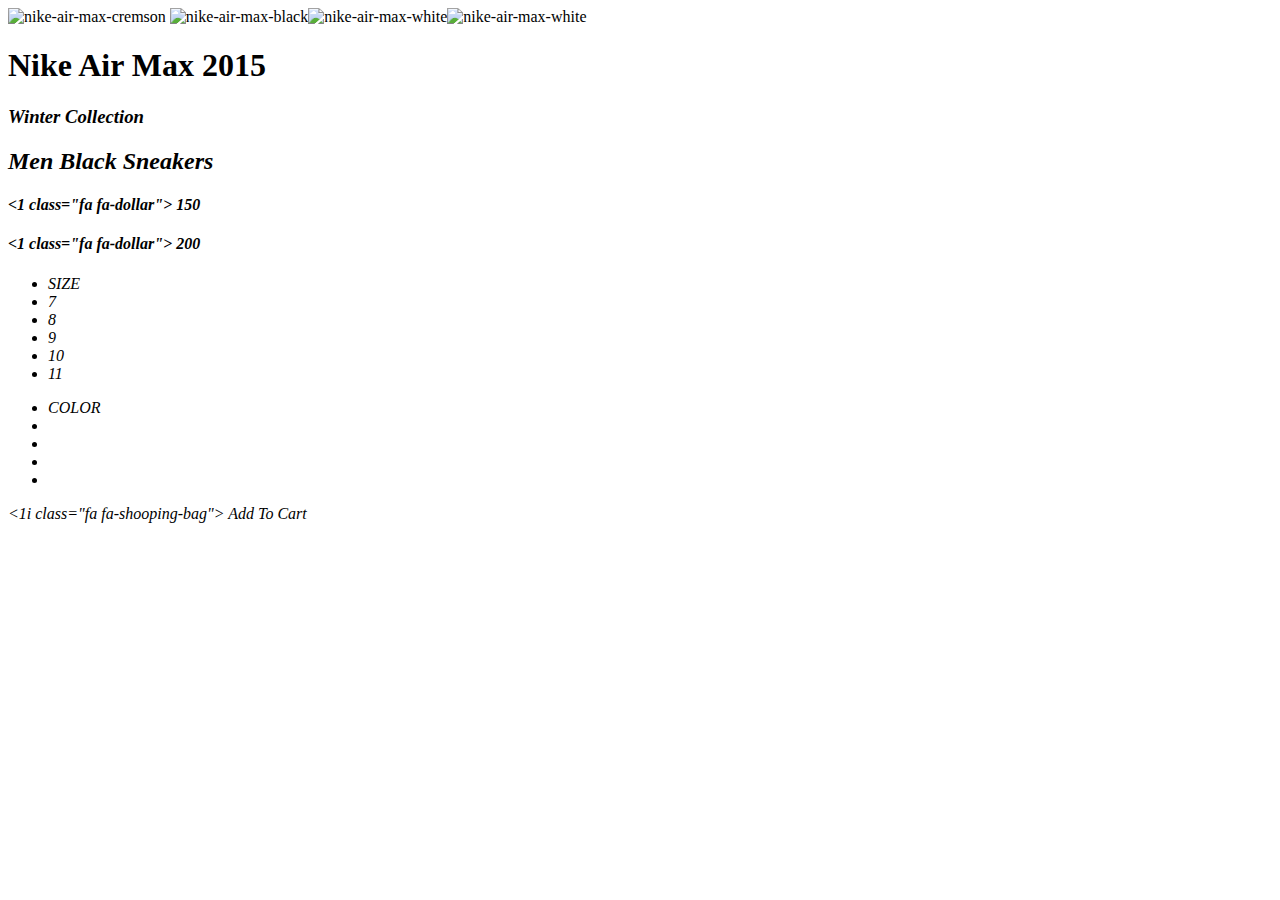
==== commit db94c7df: "Add files via upload" ====
--- a/index.html
+++ b/index.html
@@ -1,11 +1,68 @@
 <!DOCTYPE html>
 <html lang="en">
 <head>
-    <meta charset="UTF-8">
-    <meta name="viewport" content="width=device-width, initial-scale=1.0">
-    <title>Document</title>
+  <meta charset="UTF-8">
+  <meta name="viewport" content="width=device-width, initial-scale=1.0">
+  <title>Projeto Final</title>
 </head>
 <body>
-    
+<div class="card">
+  <div class="left">
+    <img class="cremson active" src="images/nike-air-max-cresmon.png"
+    alt="nike-air-max-cremson">
+    <img classs="yellow" src="images/nikeair-max-yellow.png"
+    alt="nike-air-max-black"><img classs="black" src="images/nikeair-max-black.png"
+    alt="nike-air-max-white"><img classs="white" src="images/nikeair-max-white.png"
+    alt="nike-air-max-white">
+  </div>
+<div class="right">
+    <div class="product-info">
+      <div classs="product-name">
+        <h1> Nike Air Max 2015</h1>
+        <div class="action">
+          <i clas="fa fa-search"></1>
+          <i class="fa fa-user"></1>
+          <i class="fa fa-shopping-cart"></1>
+        </div>
+      </div>
+      <div class="details">
+        <h3>Winter Collection</h3>
+        <h2>Men Black Sneakers</h2>
+        <h4>
+          <1 class="fa fa-dollar"></1>
+          150
+        </h4>
+        <h4 class="discount">
+          <1 class="fa fa-dollar"></1>
+          200
+        </h4>
+      </div>
+      <ul>
+        <li>SIZE</li>
+        <li class="size">7</li>
+        <li class="size active">8</li>
+        <li class="size">9</li>
+        <li class="size">10</li>
+        <li class="size">11</li>
+      </ul>
+      <ul id="colors">
+        <li>COLOR</li>
+        <li class="color active"
+        data-color="cremson" style="--color:
+        #02a2ca"></li>
+        <li class="color" data-color="yellow"
+        style="--color: #fec60f"></li>
+        <li class="color" data-color="black"
+        style="--color: #000000"></li>
+        <li class="color" data-color="white"
+        style="--color: #ffffff"></li>
+      </ul>
+      <span class="footer">
+        <1i class="fa fa-shooping-bag"></1>
+        Add To Cart
+      </span>
+      </div>
+    </div>
+</div>
 </body>
 </html>